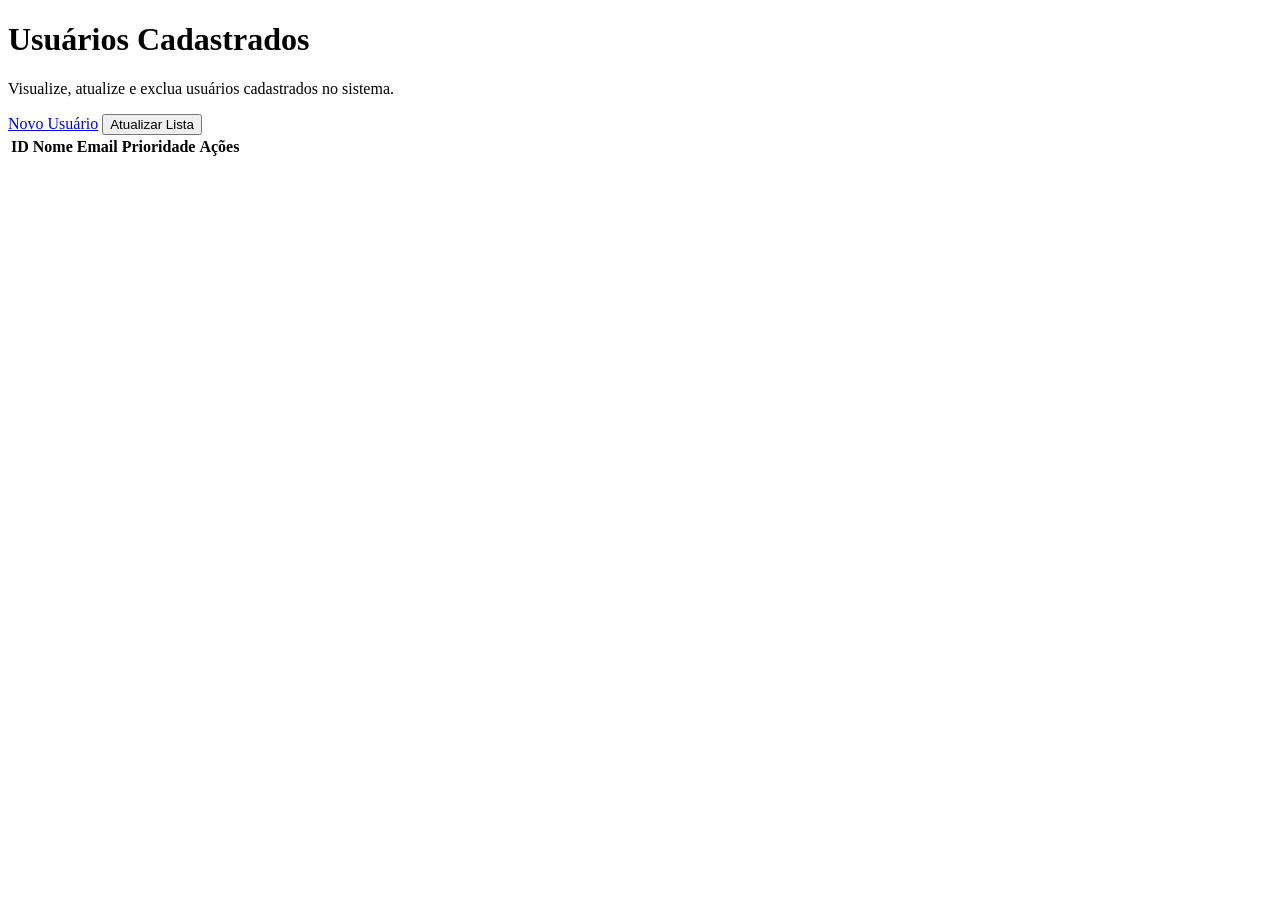
==== src/main/resources/static/lista-usuarios.html @ 3bb82b08 "Step 4: CVE-2025-49146 Resolution - Upgrade PostgreSQL JDBC to 42.7.7 (Secure) - Upgraded org.postgr" ====
<!DOCTYPE html>
<html lang="pt-BR">
<head>
    <meta charset="UTF-8">
    <meta name="viewport" content="width=device-width, initial-scale=1.0">
    <title>Lista de Usuários</title>
    <link rel="stylesheet" href="/css/lista-usuarios.css">
</head>
<body>
<div class="container">
    <div class="topo">
        <div>
            <h1>Usuários Cadastrados</h1>
            <p class="subtitulo">Visualize, atualize e exclua usuários cadastrados no sistema.</p>
        </div>

        <div class="acoes-topo">
            <a href="/cadastro-usuario.html" class="botao secundario">Novo Usuário</a>
            <button class="botao primario" onclick="carregarUsuarios()">Atualizar Lista</button>
        </div>
    </div>

    <div id="mensagem" class="mensagem" style="display: none;"></div>

    <div class="tabela-wrapper">
        <table>
            <thead>
            <tr>
                <th>ID</th>
                <th>Nome</th>
                <th>Email</th>
                <th>Prioridade</th>
                <th>Ações</th>
            </tr>
            </thead>
            <tbody id="tabela-usuarios">
            </tbody>
        </table>
    </div>
</div>

<script src="/js/lista-usuarios.js"></script>
</body>
</html>
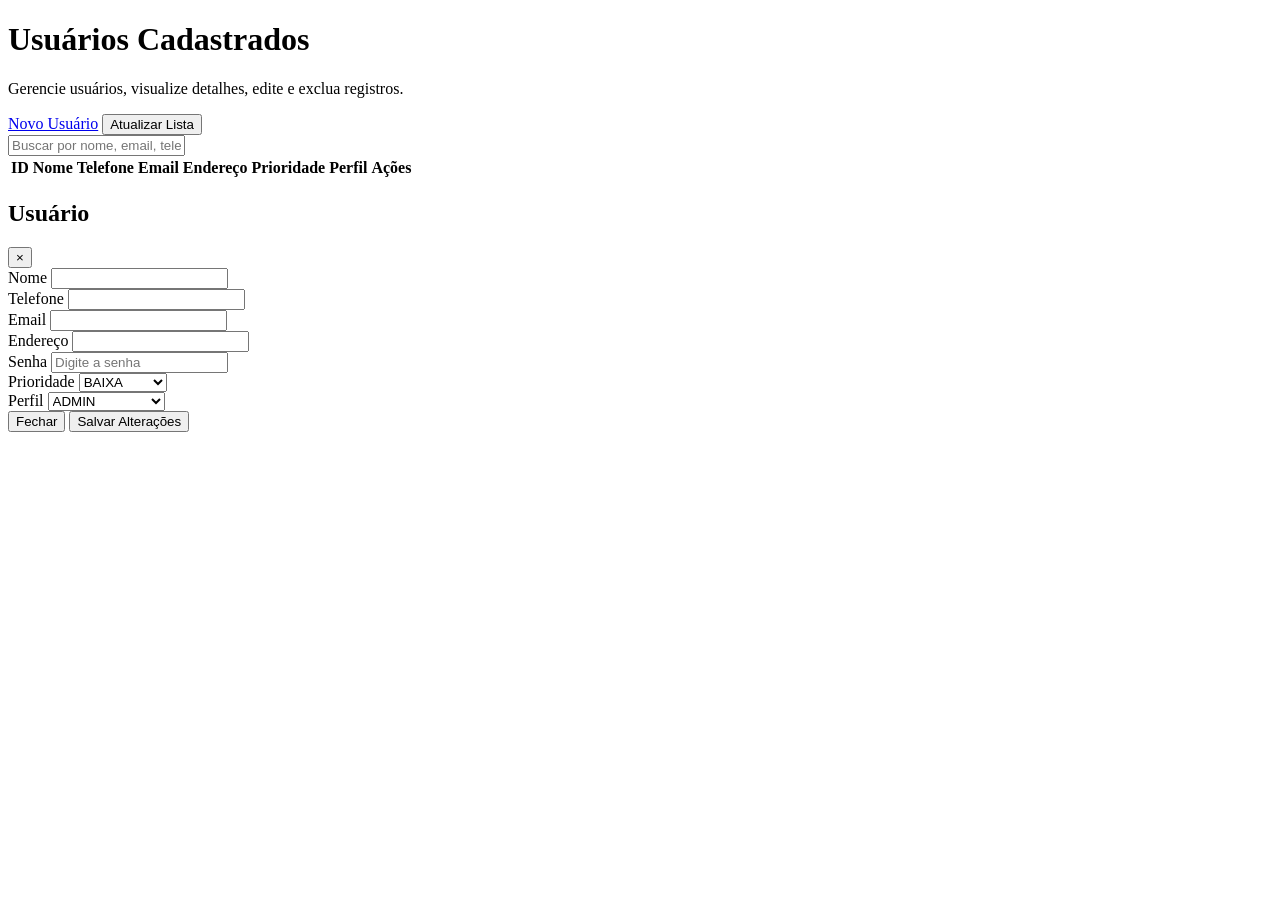
==== commit fb9f8fb0: "Atualiza sistema de caridade com telas, perfis, login e ajustes gerais do projeto" ====
--- a/src/main/resources/static/lista-usuarios.html
+++ b/src/main/resources/static/lista-usuarios.html
@@ -4,41 +4,125 @@
     <meta charset="UTF-8">
     <meta name="viewport" content="width=device-width, initial-scale=1.0">
     <title>Lista de Usuários</title>
+    <link rel="stylesheet" href="/css/app.css">
     <link rel="stylesheet" href="/css/lista-usuarios.css">
 </head>
 <body>
-<div class="container">
-    <div class="topo">
-        <div>
-            <h1>Usuários Cadastrados</h1>
-            <p class="subtitulo">Visualize, atualize e exclua usuários cadastrados no sistema.</p>
+<div class="page-shell">
+    <div id="app-navbar"></div>
+
+    <main class="page-content">
+        <div class="container">
+            <div class="topo">
+                <div>
+                    <h1>Usuários Cadastrados</h1>
+                    <p class="subtitulo">Gerencie usuários, visualize detalhes, edite e exclua registros.</p>
+                </div>
+
+                <div class="acoes-topo">
+                    <a href="/cadastro-usuario.html" class="botao secundario">Novo Usuário</a>
+                    <button class="botao primario" type="button" onclick="carregarUsuarios()">Atualizar Lista</button>
+                </div>
+            </div>
+
+            <div class="barra-filtros">
+                <input
+                        type="text"
+                        id="campo-busca"
+                        placeholder="Buscar por nome, email, telefone, endereço, perfil, id ou prioridade..."
+                        oninput="filtrarUsuarios()"
+                >
+            </div>
+
+            <div id="mensagem" class="mensagem" style="display: none;"></div>
+
+            <div class="tabela-wrapper">
+                <table>
+                    <thead>
+                    <tr>
+                        <th>ID</th>
+                        <th>Nome</th>
+                        <th>Telefone</th>
+                        <th>Email</th>
+                        <th>Endereço</th>
+                        <th>Prioridade</th>
+                        <th>Perfil</th>
+                        <th>Ações</th>
+                    </tr>
+                    </thead>
+                    <tbody id="tabela-usuarios"></tbody>
+                </table>
+            </div>
+        </div>
+    </main>
+</div>
+
+<div id="modal-overlay" class="modal-overlay oculto">
+    <div class="modal">
+        <div class="modal-topo">
+            <h2 id="modal-titulo">Usuário</h2>
+            <button class="botao-fechar" type="button" onclick="fecharModal()">×</button>
         </div>
 
-        <div class="acoes-topo">
-            <a href="/cadastro-usuario.html" class="botao secundario">Novo Usuário</a>
-            <button class="botao primario" onclick="carregarUsuarios()">Atualizar Lista</button>
+        <input type="hidden" id="modal-usuario-id">
+
+        <div class="campo">
+            <label for="modal-nome">Nome</label>
+            <input type="text" id="modal-nome">
         </div>
-    </div>
 
-    <div id="mensagem" class="mensagem" style="display: none;"></div>
+        <div class="campo">
+            <label for="modal-telefone">Telefone</label>
+            <input type="text" id="modal-telefone">
+        </div>
 
-    <div class="tabela-wrapper">
-        <table>
-            <thead>
-            <tr>
-                <th>ID</th>
-                <th>Nome</th>
-                <th>Email</th>
-                <th>Prioridade</th>
-                <th>Ações</th>
-            </tr>
-            </thead>
-            <tbody id="tabela-usuarios">
-            </tbody>
-        </table>
+        <div class="campo">
+            <label for="modal-email">Email</label>
+            <input type="email" id="modal-email">
+        </div>
+
+        <div class="campo">
+            <label for="modal-endereco">Endereço</label>
+            <input type="text" id="modal-endereco">
+        </div>
+
+        <div class="campo" id="campo-senha-container">
+            <label for="modal-senha">Senha</label>
+            <input type="password" id="modal-senha" placeholder="Digite a senha">
+        </div>
+
+        <div class="campo">
+            <label for="modal-prioridade">Prioridade</label>
+            <select id="modal-prioridade">
+                <option value="BAIXA">BAIXA</option>
+                <option value="MEDIA">MEDIA</option>
+                <option value="ALTA">ALTA</option>
+                <option value="URGENTE">URGENTE</option>
+                <option value="CRITICA">CRITICA</option>
+            </select>
+        </div>
+
+        <div class="campo">
+            <label for="modal-perfil">Perfil</label>
+            <select id="modal-perfil">
+                <option value="ADMIN">ADMIN</option>
+                <option value="OPERADOR">OPERADOR</option>
+                <option value="BENEFICIARIO">BENEFICIARIO</option>
+                <option value="DOADOR">DOADOR</option>
+            </select>
+        </div>
+
+        <div class="modal-acoes">
+            <button class="botao secundario" type="button" onclick="fecharModal()">Fechar</button>
+            <button id="botao-salvar-edicao" class="botao primario" type="button" onclick="salvarEdicao()">Salvar Alterações</button>
+        </div>
     </div>
 </div>
 
+<script src="/js/app.js"></script>
 <script src="/js/lista-usuarios.js"></script>
+<script>
+    renderNavbar("usuarios-lista");
+</script>
 </body>
 </html>
